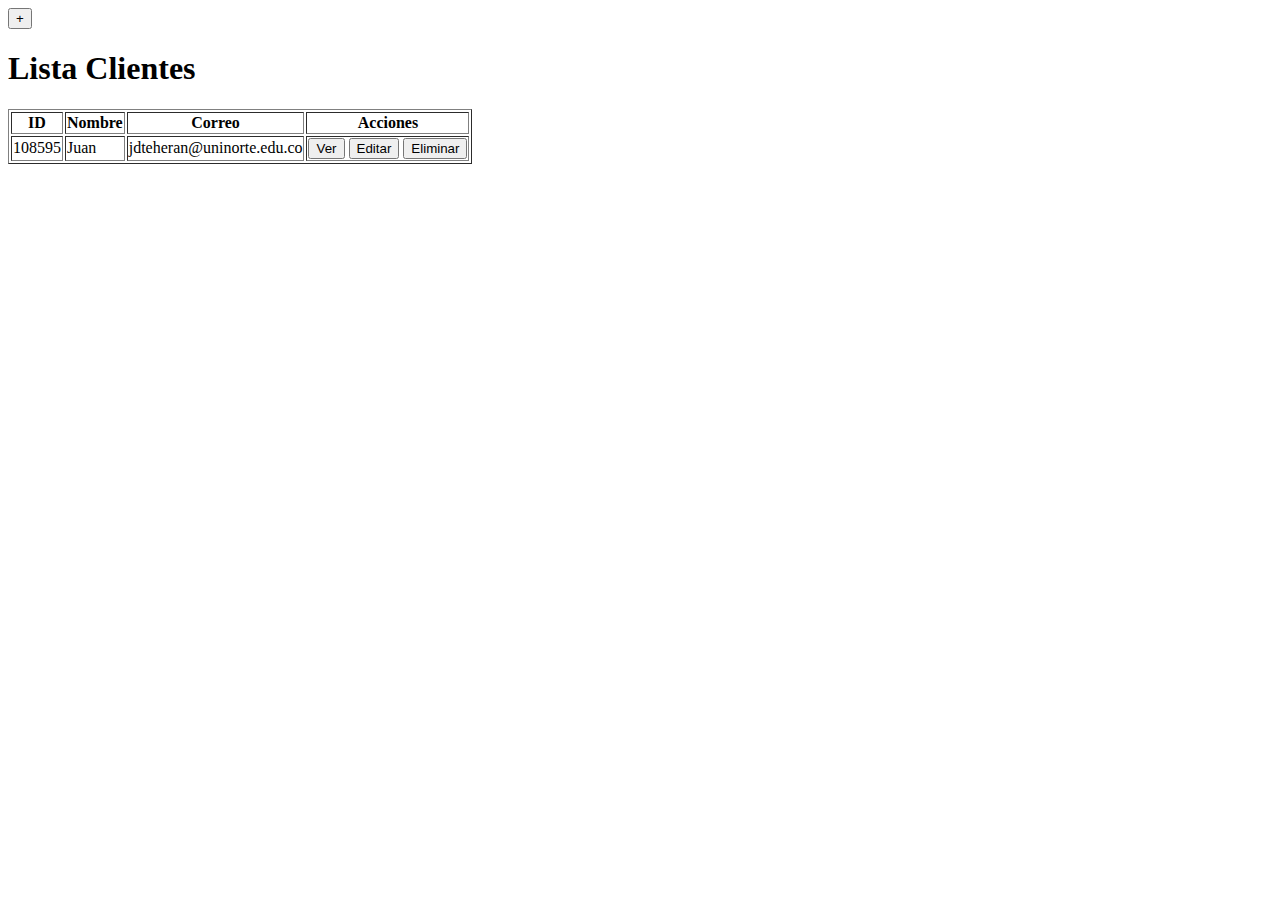
==== CRUD JS/index.html @ a4c144af "aplicacion con js" ====
<!DOCTYPE html>
<html lang="en">

<head>
    <meta charset="UTF-8">
    <meta http-equiv="X-UA-Compatible" content="IE=edge">
    <meta name="viewport" content="width=device-width, initial-scale=1.0">
    <title>CRUD Clientes</title>
    <link rel="stylesheet" href="assets/css/estilos.css">
</head>

<body>
    <button id="mostrar_registro">+</button>
    <div class="contendor registro">
        <h1>Registro de clientes</h1>
        <form action="/cualer" method="post">
            <input type="text" name="nombre" placeholder="Nombre" id="nombre">
            <input type="text" name="apellido" placeholder="Apellido" id="apellido">
            <input type="email" name="correo" placeholder="Correo" id="correo">
            <input type="number" name="celular" placeholder="Celular" id="celular">
            <input type="submit" value="Crear usuario" id="crear">
        </form>
    </div>

    <div class="contenedor lista">
        <h1>Lista Clientes</h1>
        <table border="1">
            <tr>
                <th>ID</th>
                <th>Nombre</th>
                <th>Correo</th>
                <th>Acciones</th>
            </tr>
            <tr>
                <td>108595</td>
                <td>Juan</td>
                <td>jdteheran@uninorte.edu.co</td>
                <td>
                    <button>Ver</button>
                    <button>Editar</button>
                    <button>Eliminar</button>
                </td>
            </tr>
        </table>
    </div>
</body>
<script src="assets/js/script.js"></script>

</html>
---- CRUD JS/assets/css/estilos.css ----
.registro {
    display: none;
}
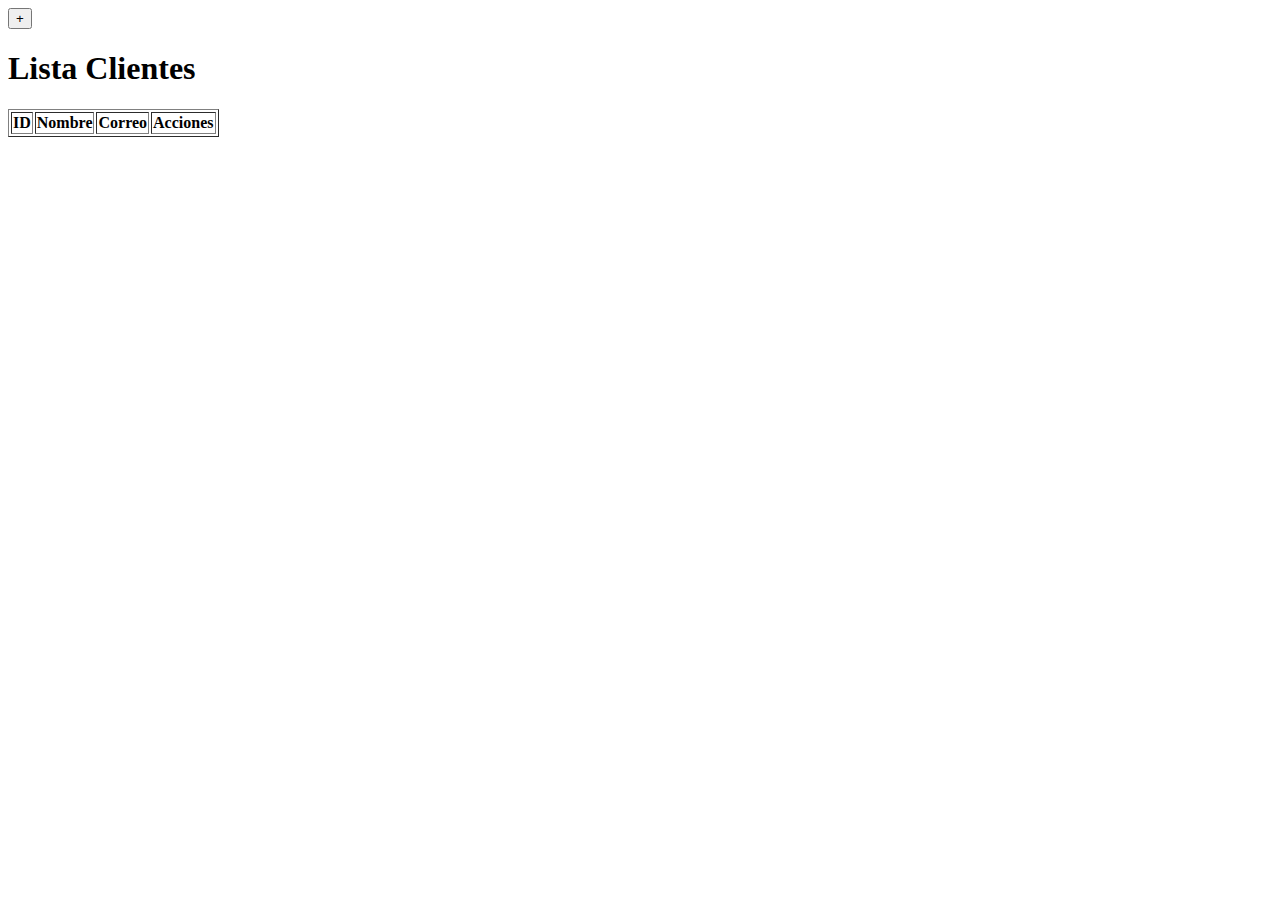
==== commit 11f03ee5: "mas avances del crud" ====
--- a/CRUD JS/index.html
+++ b/CRUD JS/index.html
@@ -31,16 +31,6 @@
                 <th>Correo</th>
                 <th>Acciones</th>
             </tr>
-            <tr>
-                <td>108595</td>
-                <td>Juan</td>
-                <td>jdteheran@uninorte.edu.co</td>
-                <td>
-                    <button>Ver</button>
-                    <button>Editar</button>
-                    <button>Eliminar</button>
-                </td>
-            </tr>
         </table>
     </div>
 </body>
